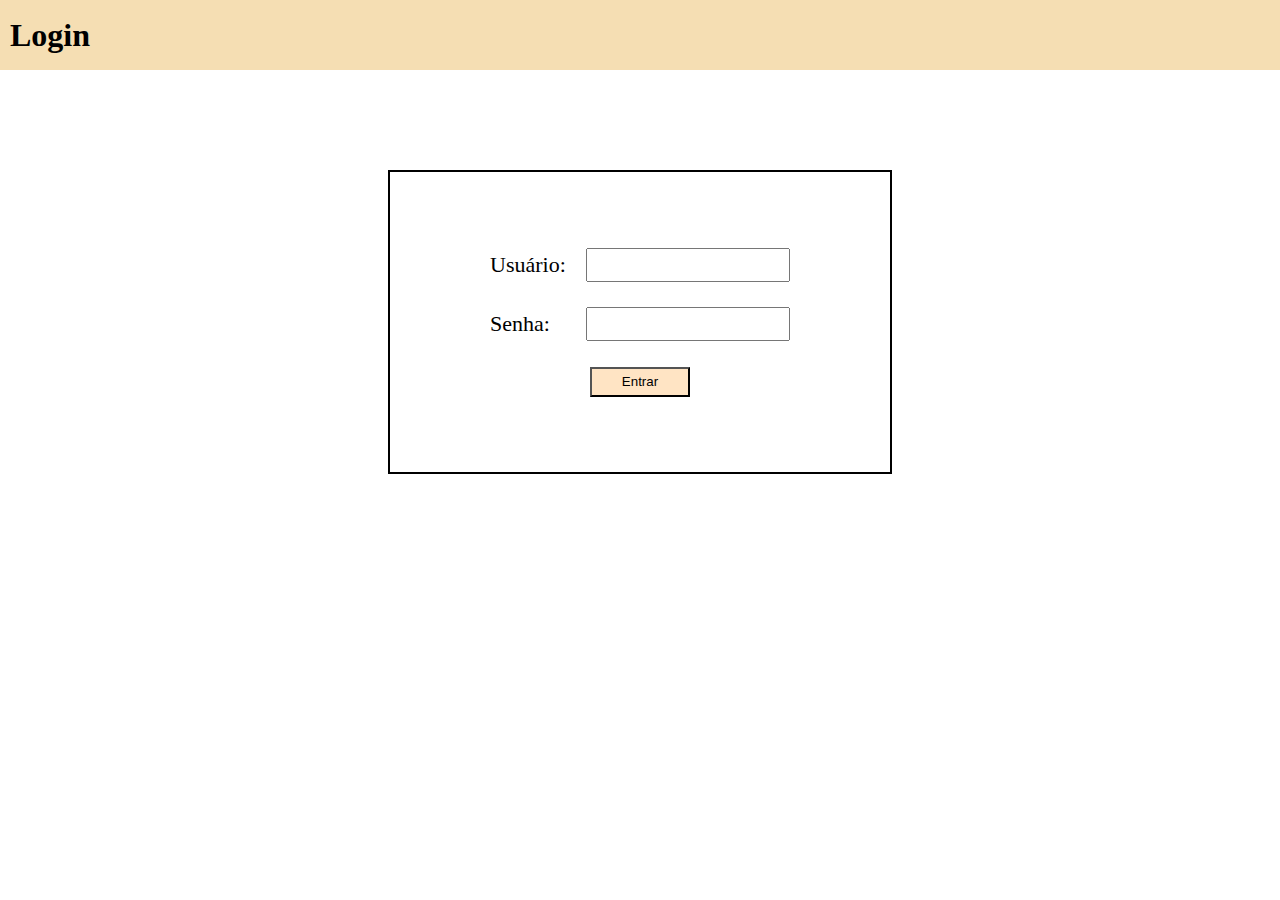
==== index.html @ 7588eda0 "organização do codigo e ajustes" ====
<!DOCTYPE html>
<html lang="en">
<head>
    <meta charset="UTF-8">
    <meta name="viewport" content="width=device-width, initial-scale=1.0">
    <link rel="stylesheet" href="style.css">
    <title>Sistema de portaria</title>
</head>
<body>
    <header>
        <h1>Login</h1>
    </header>
    <main>
        <div class="container-form">
            <form action="./back-end/autenticar.php" method="post">
                <label for="usuario">Usuário: 
                    <input type="text" name="usuario" required>
                </label>
                <label for="senha">Senha:
                    <input type="password" name="senha" required>
                </label>
                <input type="submit" class="button-enviar" value="Entrar"/>
            </form>
        </div>
    </main>
</body>
</html>
</html>
---- style.css ----
*{
    padding: 0;
    margin: 0;
}
a{
    text-decoration: none;
}
header{
    
    padding: 0 10px;
    height: 70px;
    background-color: wheat;
    display: flex;
    flex-wrap: wrap;
    justify-content: space-between;
    align-items: center;
}

header nav{
    width: 256px;
    display: flex;
    justify-content: space-between;
}
header nav a{
    font-size: 20px;
    color: black;
}
header h1{
    font-size: 32px;
}
main{
    display: flex;
    justify-content: center;
    align-items: center;
    flex-direction: column;
}
.container-home{
    display: flex;
    flex-wrap: wrap;
    justify-content: center;
    align-items: center;
}
.container-home a{
    padding: 10px;
    border: 2px solid black;
    background-color: antiquewhite;
    margin: 20px;
    color: black;
}
.container-form{
    display: flex;
    justify-content: center;
    align-items: center;
    margin-top: 100px;
    width: 500px;
    height: 300px;
    border: 2px solid black;
}
.container-form form{
    width: 400px;
    height: 200px;
    display: flex;
    flex-direction: column;
    align-items: center;
    justify-content: space-evenly;
}
.container-form form label{
    width: 300px;
    display: flex;
    justify-content: space-between;
    align-items: center;
    font-size: 22px;
}
.container-form form label input {
    width: 200px;
    height: 30px;
}
.button-enviar{
    width: 100px;
    height: 30px;
    background-color: bisque;
    justify-self: flex-start;
}
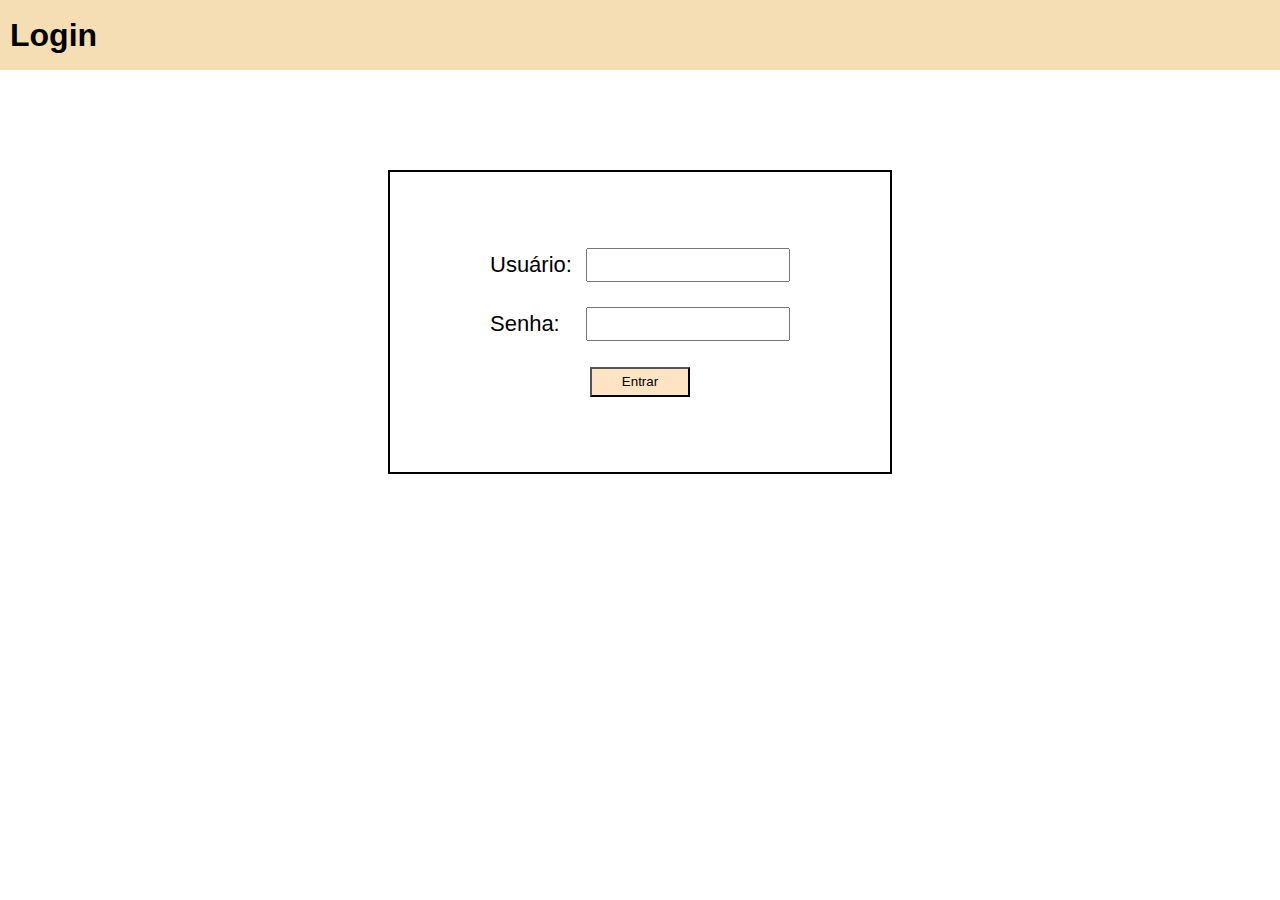
==== commit 6750a0c0: "parte de cadastro de moradores finalizada" ====
--- a/index.html
+++ b/index.html
@@ -3,7 +3,7 @@
 <head>
     <meta charset="UTF-8">
     <meta name="viewport" content="width=device-width, initial-scale=1.0">
-    <link rel="stylesheet" href="style.css">
+    <link rel="stylesheet" href="./front-end/style.css">
     <title>Sistema de portaria</title>
 </head>
 <body>
--- a/front-end/style.css
+++ b/front-end/style.css
@@ -0,0 +1,88 @@
+*{
+    padding: 0;
+    margin: 0;
+    font-family: 'Franklin Gothic Medium', 'Arial Narrow', Arial, sans-serif;
+}
+a{
+    text-decoration: none;
+    color: black;
+}
+header{
+    
+    padding: 0 10px;
+    height: 70px;
+    background-color: wheat;
+    display: flex;
+    flex-wrap: wrap;
+    justify-content: space-between;
+    align-items: center;
+}
+
+header nav{
+    width: 256px;
+    display: flex;
+    justify-content: space-between;
+}
+header nav a{
+    font-size: 20px;
+    color: black;
+}
+header h1{
+    font-size: 32px;
+}
+main{
+    display: flex;
+    justify-content: center;
+    align-items: center;
+    flex-direction: column;
+}
+.container-home{
+    display: flex;
+    flex-wrap: wrap;
+    justify-content: center;
+    align-items: center;
+}
+.container-home a{
+    padding: 10px;
+    border: 2px solid black;
+    background-color: antiquewhite;
+    margin: 20px;
+    color: black;
+}
+.container-form{
+    display: flex;
+    justify-content: center;
+    align-items: center;
+    margin-top: 100px;
+    width: 500px;
+    height: 300px;
+    border: 2px solid black;
+}
+.container-form form{
+    width: 400px;
+    height: 200px;
+    display: flex;
+    flex-direction: column;
+    align-items: center;
+    justify-content: space-evenly;
+}
+.container-form form label{
+    width: 300px;
+    display: flex;
+    justify-content: space-between;
+    align-items: center;
+    font-size: 22px;
+}
+.container-form form label input {
+    width: 200px;
+    height: 30px;
+}
+.button-enviar{
+    width: 100px;
+    height: 30px;
+    background-color: bisque;
+    justify-self: flex-start;
+}
+.container-aviso h1{
+    color: aquamarine;
+}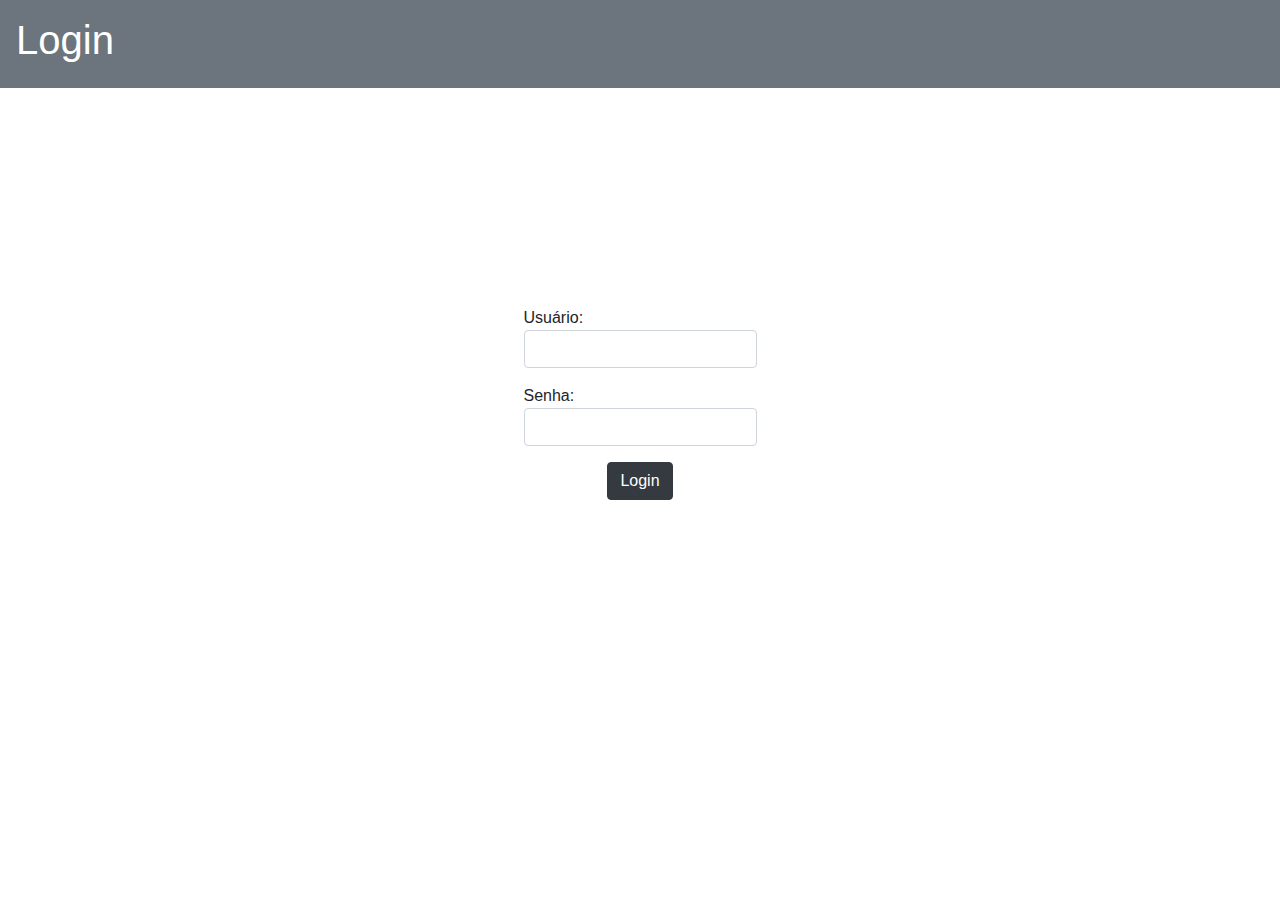
==== commit 05216014: "usando bootstrap para estilização" ====
--- a/index.html
+++ b/index.html
@@ -3,25 +3,25 @@
 <head>
     <meta charset="UTF-8">
     <meta name="viewport" content="width=device-width, initial-scale=1.0">
-    <link rel="stylesheet" href="./front-end/style.css">
+    <link rel="stylesheet" href="./bootstrap4/css/bootstrap.min.css">
     <title>Sistema de portaria</title>
 </head>
 <body>
-    <header>
-        <h1>Login</h1>
+    <header class="bg-secondary p-3">
+        <h1 class="text-white">Login</h1>
     </header>
-    <main>
-        <div class="container-form">
-            <form action="./back-end/autenticar.php" method="post">
-                <label for="usuario">Usuário: 
-                    <input type="text" name="usuario" required>
+    <main class="d-flex flex-column justify-content-center align-items-center" style="height: 70vh;">
+        <div class="d-flex container mx-auto justify-content-center align-items-center">
+            <form class="d-flex flex-column justify-content-center align-items-center" action="./back-end/autenticar.php" method="post">
+                <label class="m-2 align-items-center" for="usuario">Usuário:
+                  <input type="text" class="form-control" id="usuario" name="usuario" required>
                 </label>
-                <label for="senha">Senha:
-                    <input type="password" name="senha" required>
+                <label class="m-2 align-items-center"  for="senha">Senha:
+                  <input type="password" class="form-control" id="senha" name="senha" required>
                 </label>
-                <input type="submit" class="button-enviar" value="Entrar"/>
+                <button class="m-2 btn btn-dark"  type="submit">Login</button>
             </form>
-        </div>
+          </div>
     </main>
 </body>
 </html>
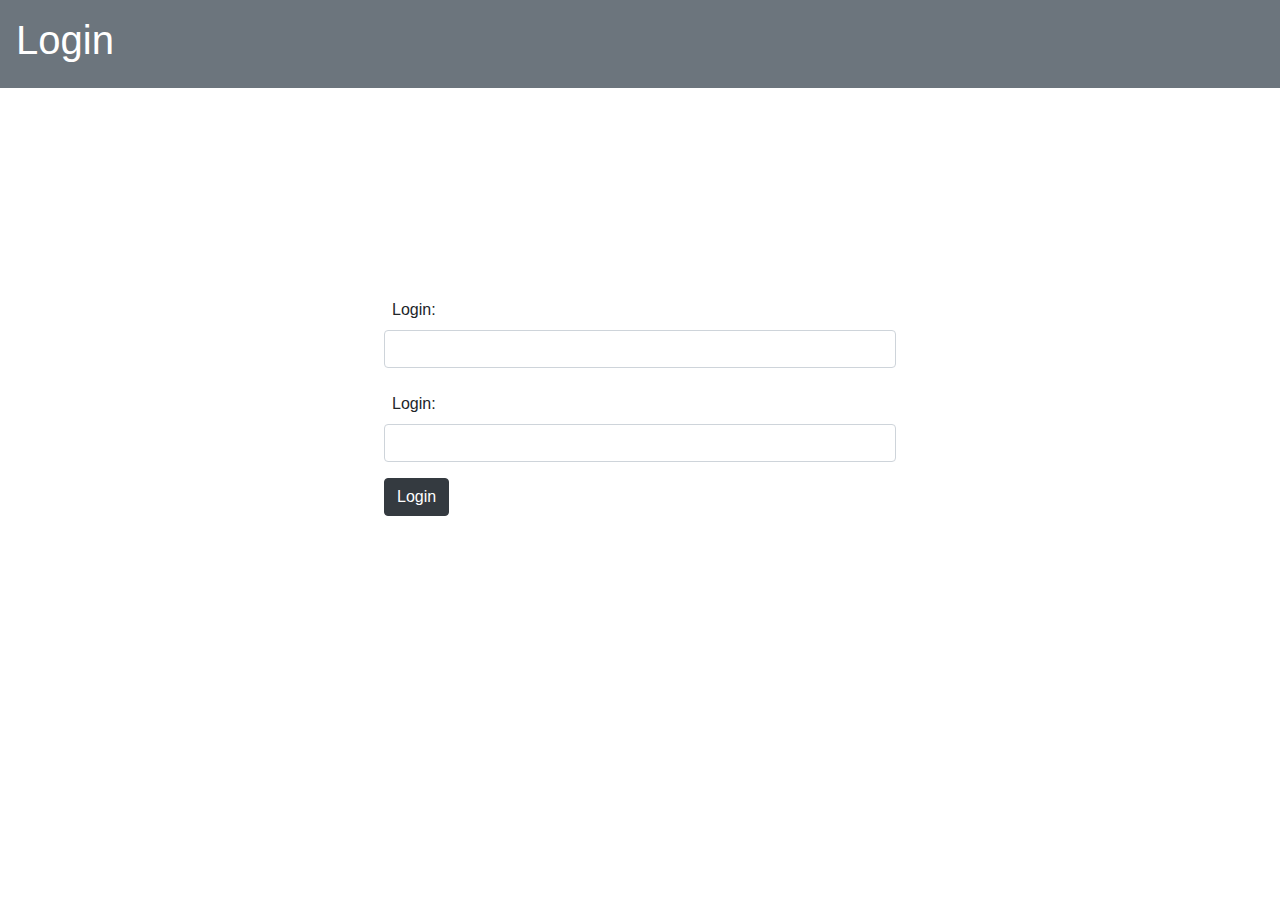
==== commit 1a214db0: "algumas alterações na interface" ====
--- a/index.html
+++ b/index.html
@@ -11,17 +11,18 @@
         <h1 class="text-white">Login</h1>
     </header>
     <main class="d-flex flex-column justify-content-center align-items-center" style="height: 70vh;">
-        <div class="d-flex container mx-auto justify-content-center align-items-center">
-            <form class="d-flex flex-column justify-content-center align-items-center" action="./back-end/autenticar.php" method="post">
-                <label class="m-2 align-items-center" for="usuario">Usuário:
-                  <input type="text" class="form-control" id="usuario" name="usuario" required>
-                </label>
-                <label class="m-2 align-items-center"  for="senha">Senha:
-                  <input type="password" class="form-control" id="senha" name="senha" required>
-                </label>
-                <button class="m-2 btn btn-dark"  type="submit">Login</button>
-            </form>
-          </div>
+      <form style="width: 90%; max-width: 512px;" action="./back-end/autenticar.php" method="post">
+        <div class="form-group">
+          <label class="m-2 align-items-center" for="usuario">Login:</label>
+            <input type="text" class="form-control" id="usuario" name="login" required>
+        </div>
+        <div class="form-group">
+          <label class="m-2 align-items-center" for="usuario">Login:</label>
+            <input type="text" class="form-control" id="usuario" name="senha" required>
+        </div>
+        <button class="btn btn-dark"  type="submit">Login</button>
+      </form>
+        
     </main>
 </body>
 </html>
